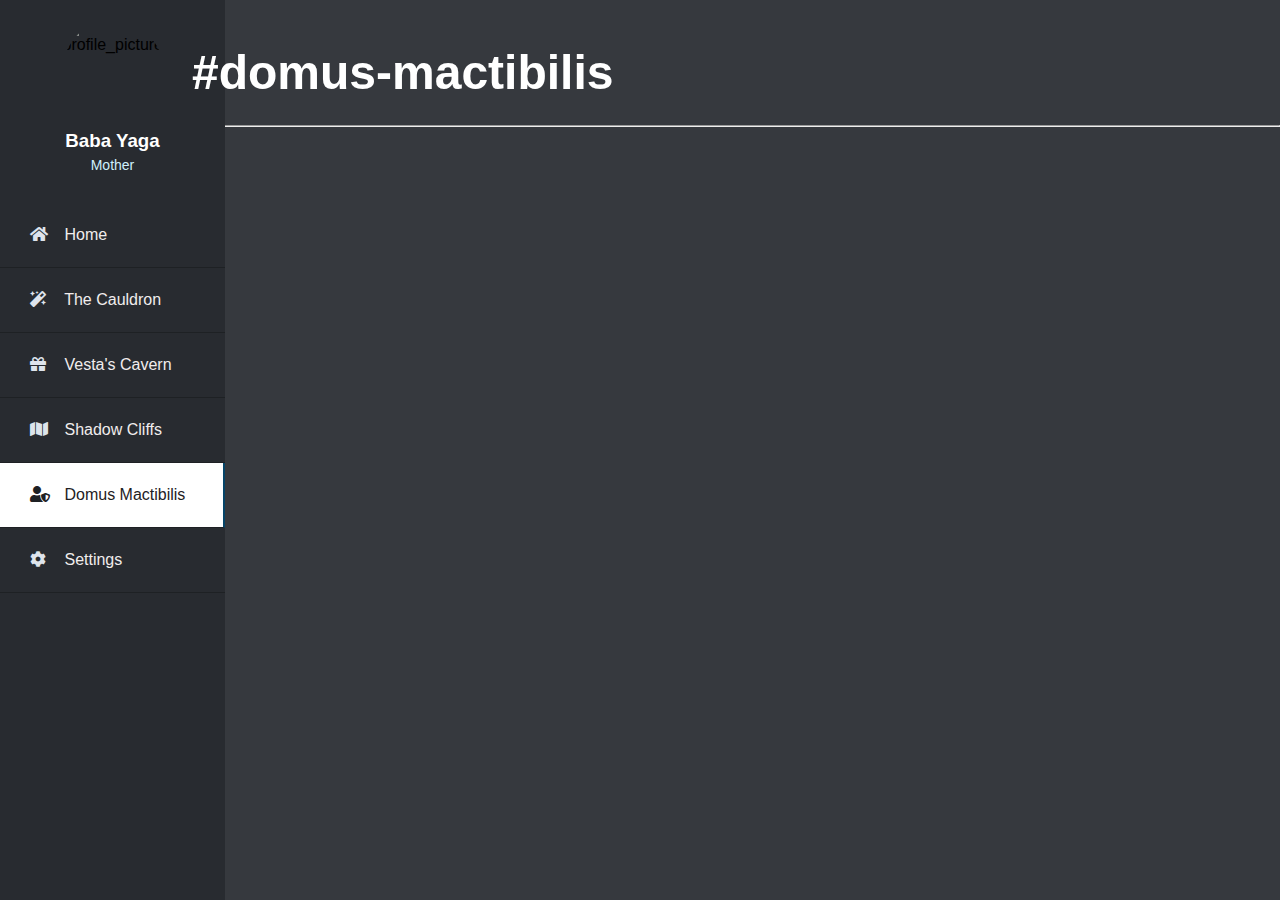
==== admin.html @ cebf4fd3 "Created central theme and added new pages." ====
<!DOCTYPE HTML>
<html>

<head>
    <title>Babas Yaga - Home</title>
    <meta name="viewport" content="width=device-width, initial-scale=1.0">
    <link rel="stylesheet" href="https://use.fontawesome.com/releases/v5.8.1/css/all.css">
    <link rel="stylesheet" type="text/css" href="CSS/index.css">
    <link rel="icon" href="icons/cauldron.png" type="image/x-icon">
</head>

<header>

</header>

<body>
    <aside>
        <div class="wrapper">
            <!--Top menu -->
            <div class="sidebar">
                <div class="profile">
                    <img src="images/baba.png" alt="profile_picture">
                    <h3>Baba Yaga</h3>
                    <p>Mother</p>
                </div>
                <ul>
                    <li>
                        <a href="index.html">
                            <span class="icon"><i class="fas fa-home"></i></span>
                            <span class="item">Home</span>
                        </a>
                    </li>
                    <li>
                        <a href="cauldron.html">
                            <span class="icon"><i class="fas fa-magic"></i></span>
                            <span class="item">The Cauldron</span>
                        </a>
                    </li>
                    <li>
                        <a href="cavern.html">
                            <span class="icon"><i class="fas fa-gift"></i></span>
                            <span class="item">Vesta's Cavern</span>
                        </a>
                    </li>
                    <li>
                        <a href="cliffs.html">
                            <span class="icon"><i class="fas fa-map"></i></span>
                            <span class="item">Shadow Cliffs</span>
                        </a>
                    </li>
                    <li>
                        <a href="#" class="active">
                            <span class="icon"><i class="fas fa-user-shield"></i></span>
                            <span class="item">Domus Mactibilis</span>
                        </a>
                    </li>
                    <li>
                        <a href="settings.html">
                            <span class="icon"><i class="fas fa-cog"></i></span>
                            <span class="item">Settings</span>
                        </a>
                    </li>
                </ul>
            </div>
    </aside>

    <div id="channel-title">
        <h1>#domus-mactibilis</h1>
    </div>

    <hr id="divider">

    <main>
        <p>Welcome home...</p>
    </main>
</body>

<footer>

</footer>

</html>
---- CSS/index.css ----
* {
    list-style: none;
    text-decoration: none;
    margin: 0;
    padding: 0;
    box-sizing: border-box;
    font-family: 'Open Sans', sans-serif;
}

html,
body {
    overflow-x: hidden;
}

body {
    background: #36393e;
}

.wrapper .sidebar {
    background: #282b30;
    position: fixed;
    top: 0;
    left: 0;
    width: 225px;
    height: 100%;
    padding: 20px 0;
    transition: all 0.5s ease;
}

.wrapper .sidebar .profile {
    margin-bottom: 30px;
    text-align: center;
}

.wrapper .sidebar .profile img {
    display: block;
    width: 100px;
    height: 100px;
    border-radius: 50%;
    margin: 0 auto;
}

.wrapper .sidebar .profile h3 {
    color: #ffffff;
    margin: 10px 0 5px;
}

.wrapper .sidebar .profile p {
    color: rgb(206, 240, 253);
    font-size: 14px;
}

.wrapper .sidebar ul li a {
    display: block;
    padding: 13px 30px;
    border-bottom: 1px solid #1e2124;
    color: rgb(241, 237, 237);
    font-size: 16px;
    position: relative;
}

.wrapper .sidebar ul li a .icon {
    color: #dee4ec;
    width: 30px;
    display: inline-block;
    padding-top: 10px;
    padding-bottom: 10px;
}

.wrapper .sidebar ul li a:hover,
.wrapper .sidebar ul li a.active {
    color: #1e2124;

    background: white;
    border-right: 2px solid rgb(5, 68, 104);
}

.wrapper .sidebar ul li a:hover .icon,
.wrapper .sidebar ul li a.active .icon {
    color: #1e2124;
}

.wrapper .sidebar ul li a:hover:before,
.wrapper .sidebar ul li a.active:before {
    display: block;
}

#channel-title {
    font-size: 24px;
    color: #ffffff;
    text-align: left;
    position: absolute;
    top: 5%;
    left: 15%;
}

#divider {
    color: #ffffff;
    margin-top: 125px;
}

#home-image {
    position: absolute;
    height: 600px;
    width: auto;
    border-radius: 10px;

    left: 350px;
    top: 220px;
}
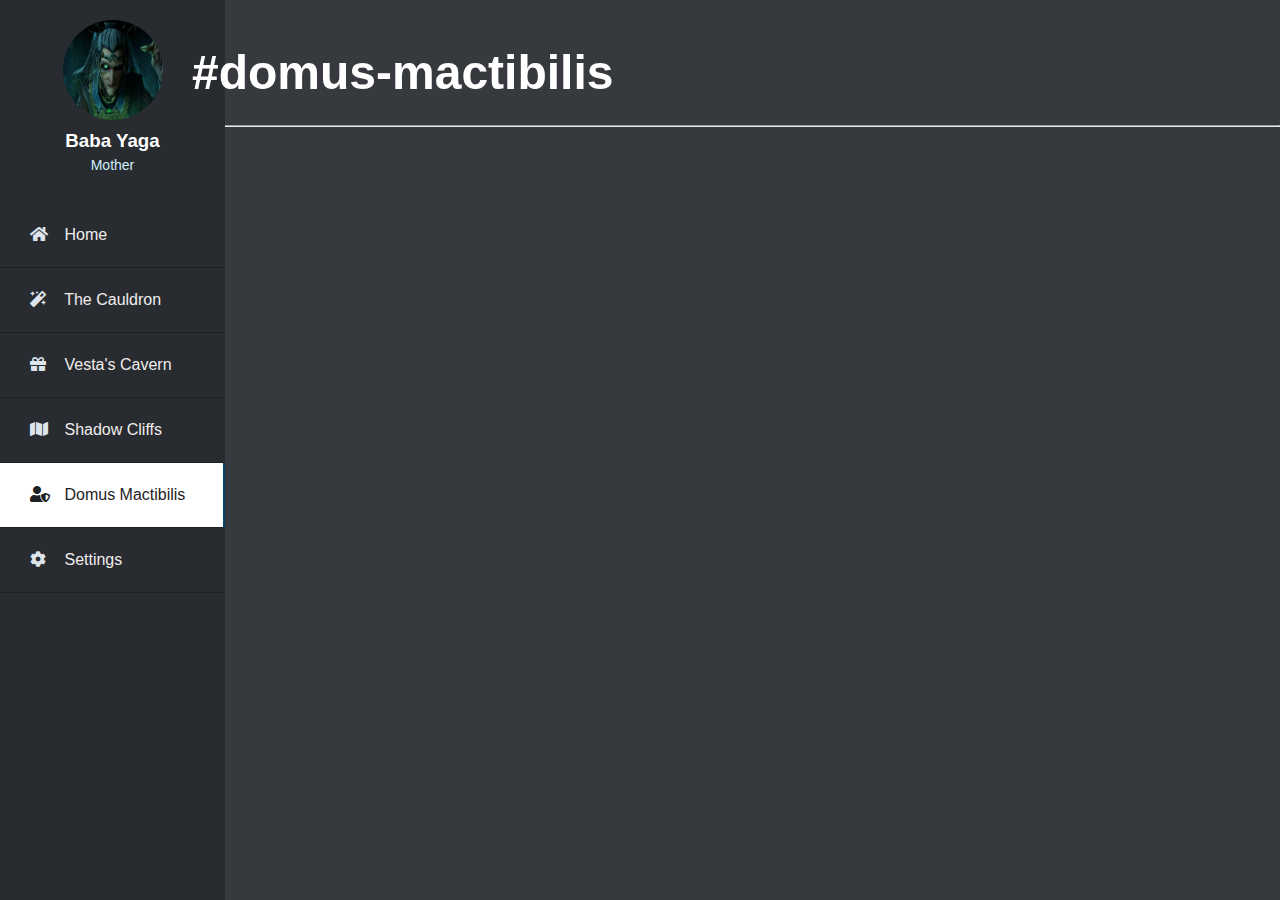
==== commit 3d13b75e: "Updated icon and text." ====
--- a/admin.html
+++ b/admin.html
@@ -19,13 +19,13 @@
             <!--Top menu -->
             <div class="sidebar">
                 <div class="profile">
-                    <img src="images/baba.png" alt="profile_picture">
+                    <img src="images/baba-face.webp" alt="profile_picture">
                     <h3>Baba Yaga</h3>
                     <p>Mother</p>
                 </div>
                 <ul>
                     <li>
-                        <a href="index.html">
+                        <a href="https://babasyaga.net/">
                             <span class="icon"><i class="fas fa-home"></i></span>
                             <span class="item">Home</span>
                         </a>
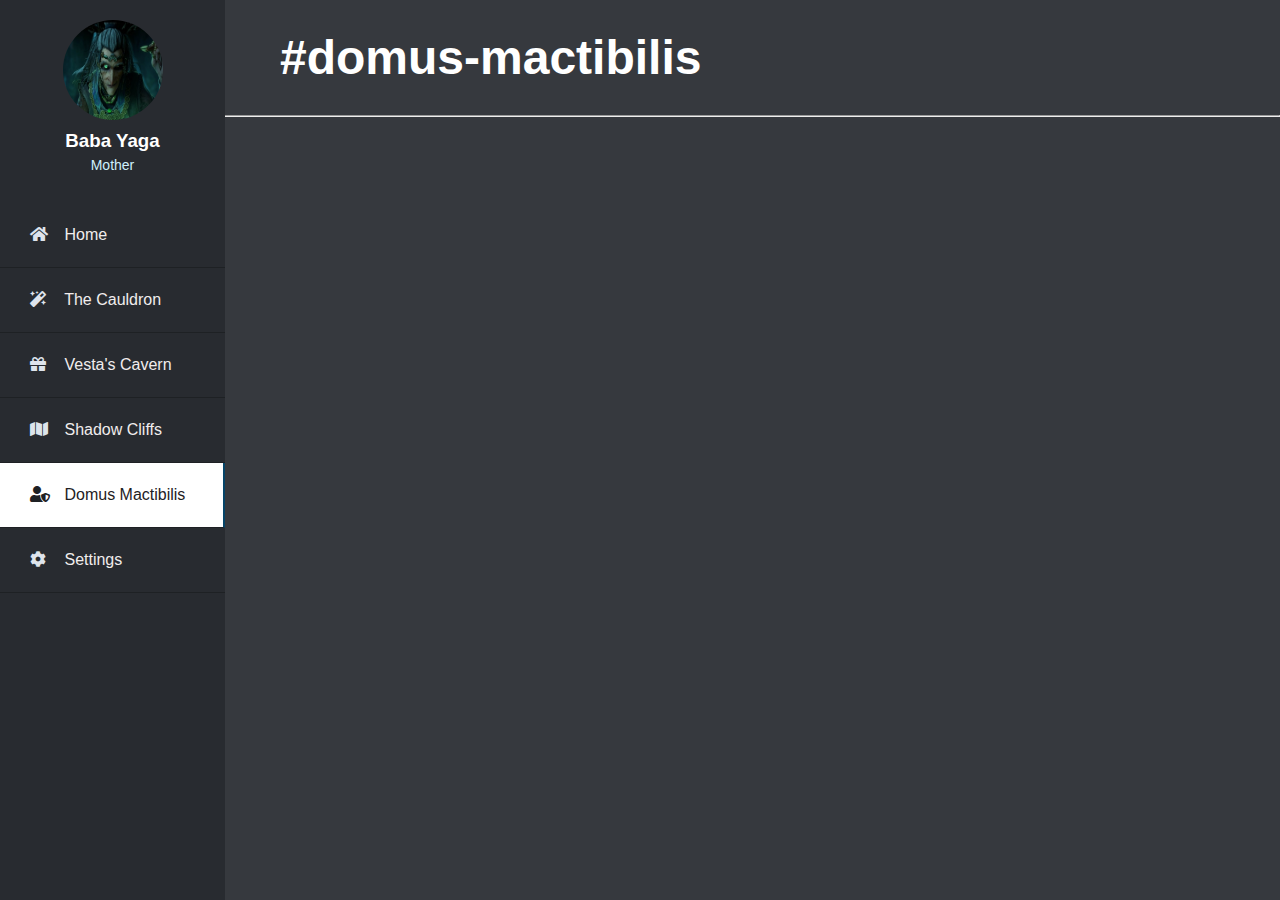
==== commit 14773fa5: "Updated CSS positions." ====
--- a/admin.html
+++ b/admin.html
@@ -71,7 +71,7 @@
     <hr id="divider">
 
     <main>
-        <p>Welcome home...</p>
+
     </main>
 </body>
 
--- a/CSS/index.css
+++ b/CSS/index.css
@@ -89,22 +89,23 @@
     font-size: 24px;
     color: #ffffff;
     text-align: left;
-    position: absolute;
-    top: 5%;
-    left: 15%;
+    position: static;
+    padding-left: 280px;
+    padding-top: 30px;
 }
 
 #divider {
     color: #ffffff;
-    margin-top: 125px;
+    margin-top: 30px;
+}
+
+#home-container {
+    padding-left: 320px;
+    padding-top: 100px;
 }
 
 #home-image {
-    position: absolute;
-    height: 600px;
+    height: 500px;
     width: auto;
     border-radius: 10px;
-
-    left: 350px;
-    top: 220px;
 }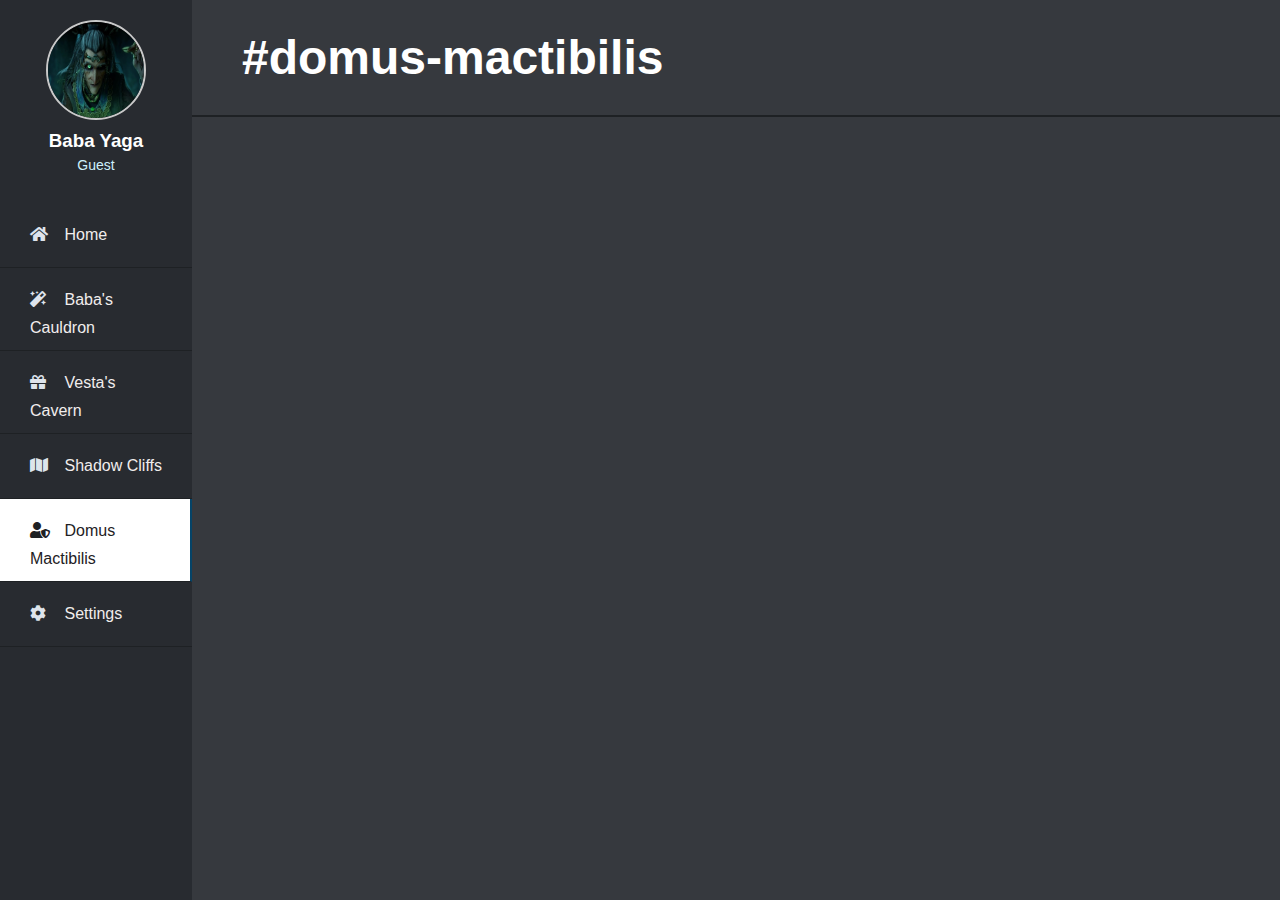
==== commit 0ed120c1: "Updated CSS" ====
--- a/admin.html
+++ b/admin.html
@@ -5,7 +5,7 @@
     <title>Babas Yaga - Home</title>
     <meta name="viewport" content="width=device-width, initial-scale=1.0">
     <link rel="stylesheet" href="https://use.fontawesome.com/releases/v5.8.1/css/all.css">
-    <link rel="stylesheet" type="text/css" href="CSS/index.css">
+    <link rel="stylesheet" type="text/css" href="CSS/index5.css">
     <link rel="icon" href="icons/cauldron.png" type="image/x-icon">
 </head>
 
@@ -21,7 +21,7 @@
                 <div class="profile">
                     <img src="images/baba-face.webp" alt="profile_picture">
                     <h3>Baba Yaga</h3>
-                    <p>Mother</p>
+                    <p>Guest</p>
                 </div>
                 <ul>
                     <li>
@@ -33,7 +33,7 @@
                     <li>
                         <a href="cauldron.html">
                             <span class="icon"><i class="fas fa-magic"></i></span>
-                            <span class="item">The Cauldron</span>
+                            <span class="item">Baba's Cauldron</span>
                         </a>
                     </li>
                     <li>
@@ -64,15 +64,13 @@
             </div>
     </aside>
 
-    <div id="channel-title">
-        <h1>#domus-mactibilis</h1>
+    <div id="channel-container">
+        <div id="channel-title">
+            <h1>#domus-mactibilis</h1>
+        </div>
+
+        <hr id="divider">
     </div>
-
-    <hr id="divider">
-
-    <main>
-
-    </main>
 </body>
 
 <footer>
--- a/CSS/index5.css
+++ b/CSS/index5.css
@@ -0,0 +1,262 @@
+* {
+    list-style: none;
+    text-decoration: none;
+    margin: 0;
+    padding: 0;
+    box-sizing: border-box;
+    font-family: 'Open Sans', sans-serif;
+}
+
+body {
+    background: #36393e;
+}
+
+.wrapper .sidebar {
+    background: #282b30;
+    position: fixed;
+    top: 0;
+    left: 0;
+    width: 15%;
+    height: 100%;
+    padding: 20px 0;
+    transition: all 0.5s ease;
+    float: left;
+}
+
+.wrapper .sidebar .profile {
+    margin-bottom: 30px;
+    text-align: center;
+}
+
+.wrapper .sidebar .profile img {
+    display: block;
+    width: 100px;
+    height: 100px;
+    border-radius: 50%;
+    border: 2px solid #c9c9c9;
+    margin: 0 auto;
+}
+
+.wrapper .sidebar .profile h3 {
+    color: #ffffff;
+    margin: 10px 0 5px;
+}
+
+.wrapper .sidebar .profile p {
+    color: rgb(206, 240, 253);
+    font-size: 14px;
+}
+
+.wrapper .sidebar ul li a {
+    display: block;
+    padding: 13px 30px;
+    border-bottom: 1px solid #1e2124;
+    color: rgb(241, 237, 237);
+    font-size: 16px;
+    position: relative;
+}
+
+.wrapper .sidebar ul li a .icon {
+    color: #dee4ec;
+    width: 30px;
+    display: inline-block;
+    padding-top: 10px;
+    padding-bottom: 10px;
+}
+
+.wrapper .sidebar ul li a:hover,
+.wrapper .sidebar ul li a.active {
+    color: #1e2124;
+
+    background: white;
+    border-right: 2px solid rgb(5, 68, 104);
+}
+
+.wrapper .sidebar ul li a:hover .icon,
+.wrapper .sidebar ul li a.active .icon {
+    color: #1e2124;
+}
+
+.wrapper .sidebar ul li a:hover:before,
+.wrapper .sidebar ul li a.active:before {
+    display: block;
+}
+
+.wrapper .sidebar {
+    overflow-y: scroll;
+}
+
+.wrapper .sidebar::-webkit-scrollbar {
+    display: none;
+}
+
+#channel-container {
+    width: 85%;
+    float: right;
+}
+
+#channel-title-container {
+    top: 0;
+    position: sticky;
+    background-color: #36393e;
+}
+
+#channel-title {
+    font-size: 24px;
+    color: #ffffff;
+    text-align: left;
+    padding-left: 50px;
+    padding-top: 30px;
+    background-color: #36393e;
+    transition: all 0.5s ease;
+}
+
+#divider {
+    background-color: #36393e;
+    margin-top: 30px;
+    border: 1px solid #1e2124;
+}
+
+#home-container {
+    padding-left: 50px;
+    padding-top: 100px;
+    height: 100%;
+}
+
+.home-image-container {
+    padding-bottom: 30px;
+}
+
+.home-image {
+    height: auto;
+    width: 50%;
+    border-radius: 10px;
+    transition: all 0.75s ease;
+}
+
+
+@media only screen and (max-width: 800px) {
+    * {
+        list-style: none;
+        text-decoration: none;
+        margin: 0;
+        padding: 0;
+        box-sizing: border-box;
+        font-family: 'Open Sans', sans-serif;
+    }
+
+    body {
+        background: #36393e;
+    }
+
+    .wrapper .sidebar {
+        background: #282b30;
+        position: fixed;
+        top: 0;
+        left: 0;
+        width: 15%;
+        height: 100%;
+        padding: 5px 0;
+        transition: all 0.5s ease;
+        float: left;
+    }
+
+    .wrapper .sidebar .profile {
+        margin-bottom: 5px;
+        text-align: center;
+    }
+
+    .wrapper .sidebar .profile img {
+        display: block;
+        width: 50px;
+        height: 50px;
+        border-radius: 50%;
+        border: 2px solid #c9c9c9;
+        margin: 0 auto;
+    }
+
+    .wrapper .sidebar .profile h3 {
+        color: #ffffff;
+        margin: 10px 0 5px;
+        font-size: 12px;
+    }
+
+    .wrapper .sidebar .profile p {
+        color: rgb(206, 240, 253);
+        font-size: 11px;
+    }
+
+    .wrapper .sidebar ul li a {
+        display: block;
+        padding: 5px 5px;
+        border-top: 1px solid #1e2124;
+        border-left: 1px solid #1e2124;
+        border-right: 2px solid #1e2124;
+        color: rgb(241, 237, 237);
+        font-size: 11px;
+        position: relative;
+        text-align: center;
+    }
+
+    .wrapper .sidebar ul li a .icon {
+        color: #dee4ec;
+        width: 15px;
+        display: inline-block;
+        padding-top: 7px;
+        padding-bottom: 7px;
+    }
+
+    .wrapper .sidebar ul li a:hover,
+    .wrapper .sidebar ul li a.active {
+        color: #1e2124;
+
+        background: white;
+        border-right: 2px solid #1e2124;
+    }
+
+    .wrapper .sidebar ul li a:hover .icon,
+    .wrapper .sidebar ul li a.active .icon {
+        color: #1e2124;
+    }
+
+    .wrapper .sidebar ul li a:hover:before,
+    .wrapper .sidebar ul li a.active:before {
+        display: block;
+    }
+
+    #channel-container {
+        width: 85%;
+        float: right;
+    }
+
+    #channel-title {
+        font-size: 12px;
+        color: #ffffff;
+        text-align: left;
+        padding-left: 30px;
+        padding-top: 20px;
+        background-color: #36393e;
+    }
+
+    #divider {
+        background-color: #36393e;
+        margin-top: 20px;
+        border: 1px solid #1e2124;
+    }
+
+    #home-container {
+        padding-left: 30px;
+        padding-top: 50px;
+        height: 100%;
+    }
+
+    .home-image-container {
+        padding-bottom: 30px;
+    }
+
+    .home-image {
+        height: auto;
+        width: 80%;
+        border-radius: 10px;
+    }
+}